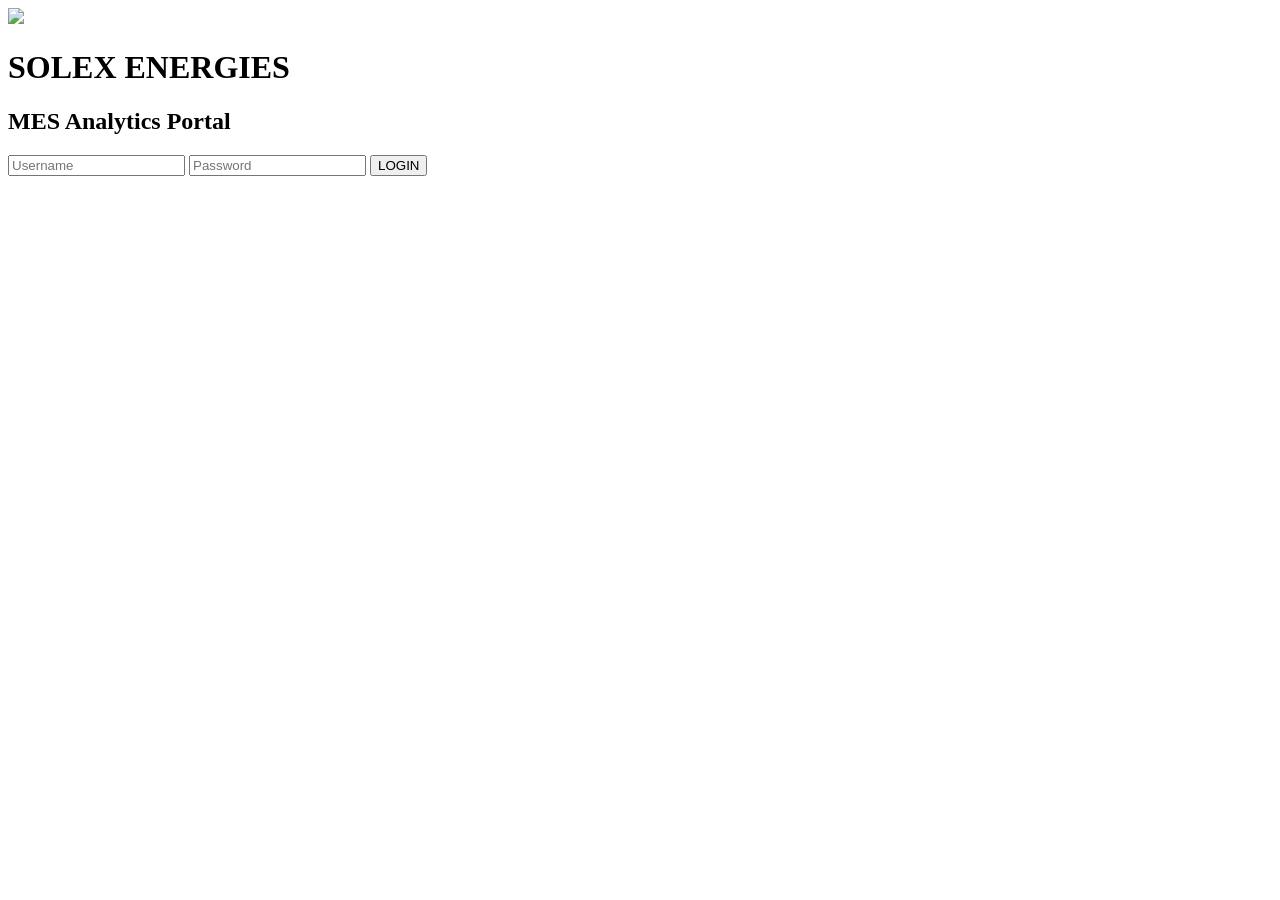
==== index.html @ 9af72ef7 "Add initial HTML structure for MES Portal" ====
<!DOCTYPE html>
<html>
<head>
    <title>Solex MES Portal</title>
    <link rel="stylesheet" href="style.css">
</head>

<body>

<div class="login-container">

    <img src="assets/logo.png" class="logo">

    <h1>SOLEX ENERGIES</h1>
    <h2>MES Analytics Portal</h2>

    <input 
    type="text" 
    id="username"
    placeholder="Username">

    <input 
    type="password"
    id="password"
    placeholder="Password">

    <button onclick="login()">
        LOGIN
    </button>

</div>


<script src="script.js"></script>

</body>
</html>
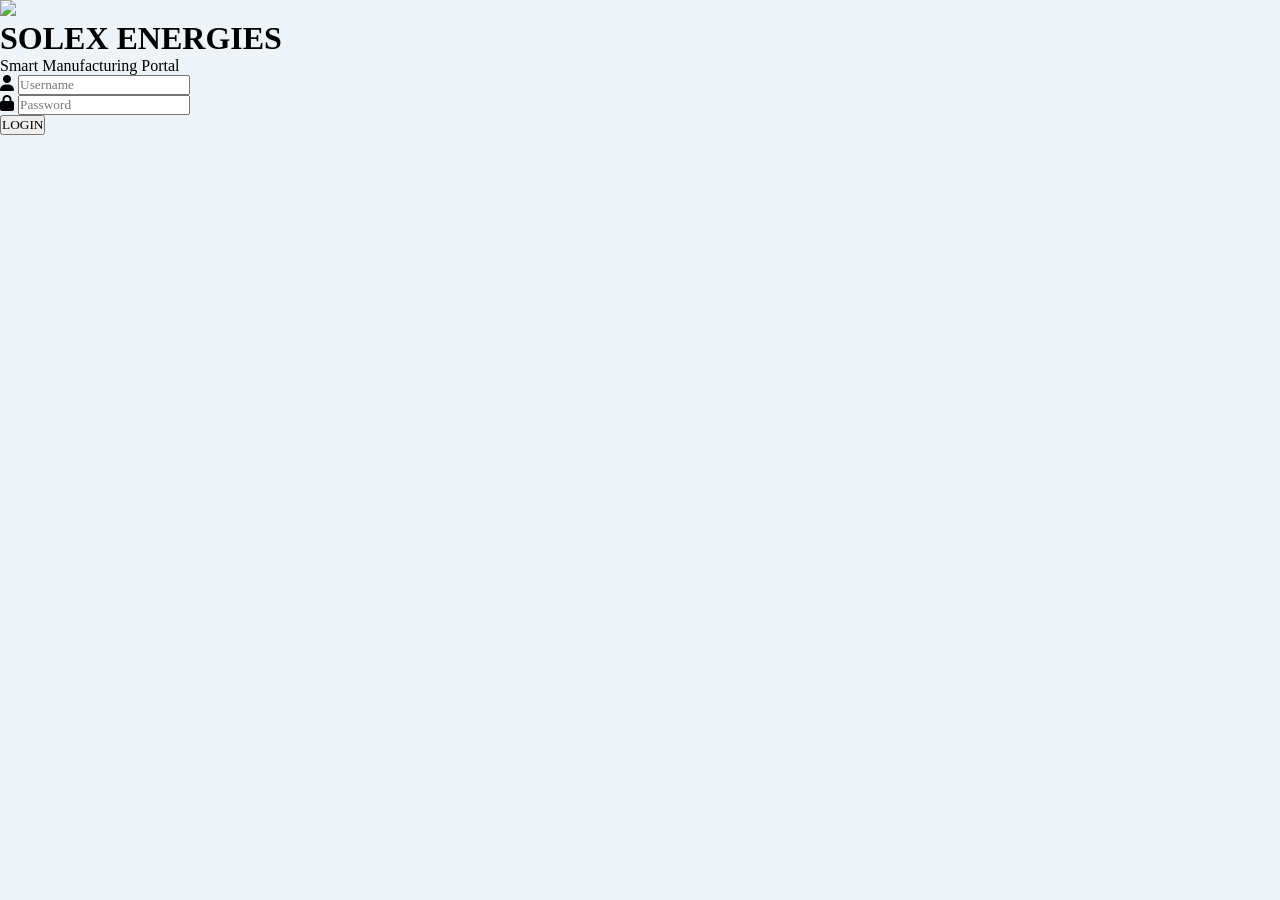
==== commit e8358f9e: "Update index.html" ====
--- a/index.html
+++ b/index.html
@@ -1,37 +1,68 @@
 <!DOCTYPE html>
-<html>
+<html lang="en">
 <head>
-    <title>Solex MES Portal</title>
-    <link rel="stylesheet" href="style.css">
+
+<meta charset="UTF-8">
+<meta name="viewport" content="width=device-width, initial-scale=1.0">
+
+<title>Solex Smart Manufacturing Portal</title>
+
+<link rel="stylesheet" href="css/style.css">
+
+<link rel="preconnect" href="https://fonts.googleapis.com">
+<link rel="preconnect" href="https://fonts.gstatic.com" crossorigin>
+
+<link href="https://fonts.googleapis.com/css2?family=Poppins:wght@300;400;500;600;700&display=swap" rel="stylesheet">
+
+<link rel="stylesheet"
+href="https://cdnjs.cloudflare.com/ajax/libs/font-awesome/6.6.0/css/all.min.css">
+
 </head>
 
-<body>
+<body class="login-page">
 
-<div class="login-container">
+<div class="login-box">
 
-    <img src="assets/logo.png" class="logo">
+<img src="assets/logo.png" class="logo">
 
-    <h1>SOLEX ENERGIES</h1>
-    <h2>MES Analytics Portal</h2>
+<h1>SOLEX ENERGIES</h1>
 
-    <input 
-    type="text" 
-    id="username"
-    placeholder="Username">
+<p>Smart Manufacturing Portal</p>
 
-    <input 
-    type="password"
-    id="password"
-    placeholder="Password">
+<div class="input-group">
 
-    <button onclick="login()">
-        LOGIN
-    </button>
+<i class="fa fa-user"></i>
+
+<input
+type="text"
+id="username"
+placeholder="Username">
 
 </div>
 
+<div class="input-group">
 
-<script src="script.js"></script>
+<i class="fa fa-lock"></i>
+
+<input
+type="password"
+id="password"
+placeholder="Password">
+
+</div>
+
+<div id="error" class="error"></div>
+
+<button onclick="login()">
+
+LOGIN
+
+</button>
+
+</div>
+
+<script src="js/script.js"></script>
 
 </body>
+
 </html>
--- a/css/style.css
+++ b/css/style.css
@@ -0,0 +1,177 @@
+*{
+
+margin:0;
+padding:0;
+box-sizing:border-box;
+
+font-family:Segoe UI;
+
+}
+
+body{
+
+display:flex;
+
+background:#eef3f8;
+
+}
+
+.sidebar{
+
+width:250px;
+
+height:100vh;
+
+background:#162534;
+
+color:white;
+
+position:fixed;
+
+}
+
+.logo-area{
+
+text-align:center;
+
+padding:20px;
+
+}
+
+.logo-area img{
+
+width:120px;
+
+margin-bottom:10px;
+
+}
+
+.logo-area h2{
+
+color:#00A651;
+
+}
+
+.sidebar ul{
+
+list-style:none;
+
+margin-top:20px;
+
+}
+
+.sidebar li{
+
+padding:18px;
+
+cursor:pointer;
+
+transition:.3s;
+
+}
+
+.sidebar li:hover{
+
+background:#00A651;
+
+}
+
+.active{
+
+background:#00A651;
+
+}
+
+.sidebar i{
+
+width:30px;
+
+}
+
+.main{
+
+margin-left:250px;
+
+width:calc(100% - 250px);
+
+}
+
+.topbar{
+
+height:70px;
+
+background:white;
+
+display:flex;
+
+justify-content:space-between;
+
+align-items:center;
+
+padding:20px;
+
+box-shadow:0 0 10px rgba(0,0,0,.15);
+
+}
+
+.cards{
+
+display:grid;
+
+grid-template-columns:repeat(4,1fr);
+
+gap:20px;
+
+padding:25px;
+
+}
+
+.card{
+
+background:white;
+
+padding:30px;
+
+border-radius:15px;
+
+box-shadow:0 4px 10px rgba(0,0,0,.1);
+
+}
+
+.card h3{
+
+color:gray;
+
+margin-bottom:15px;
+
+}
+
+.card h1{
+
+color:#00A651;
+
+}
+
+.powerbi{
+
+margin:25px;
+
+background:white;
+
+padding:20px;
+
+border-radius:15px;
+
+box-shadow:0 4px 10px rgba(0,0,0,.1);
+
+}
+
+.powerbi iframe{
+
+width:100%;
+
+height:700px;
+
+border:none;
+
+}
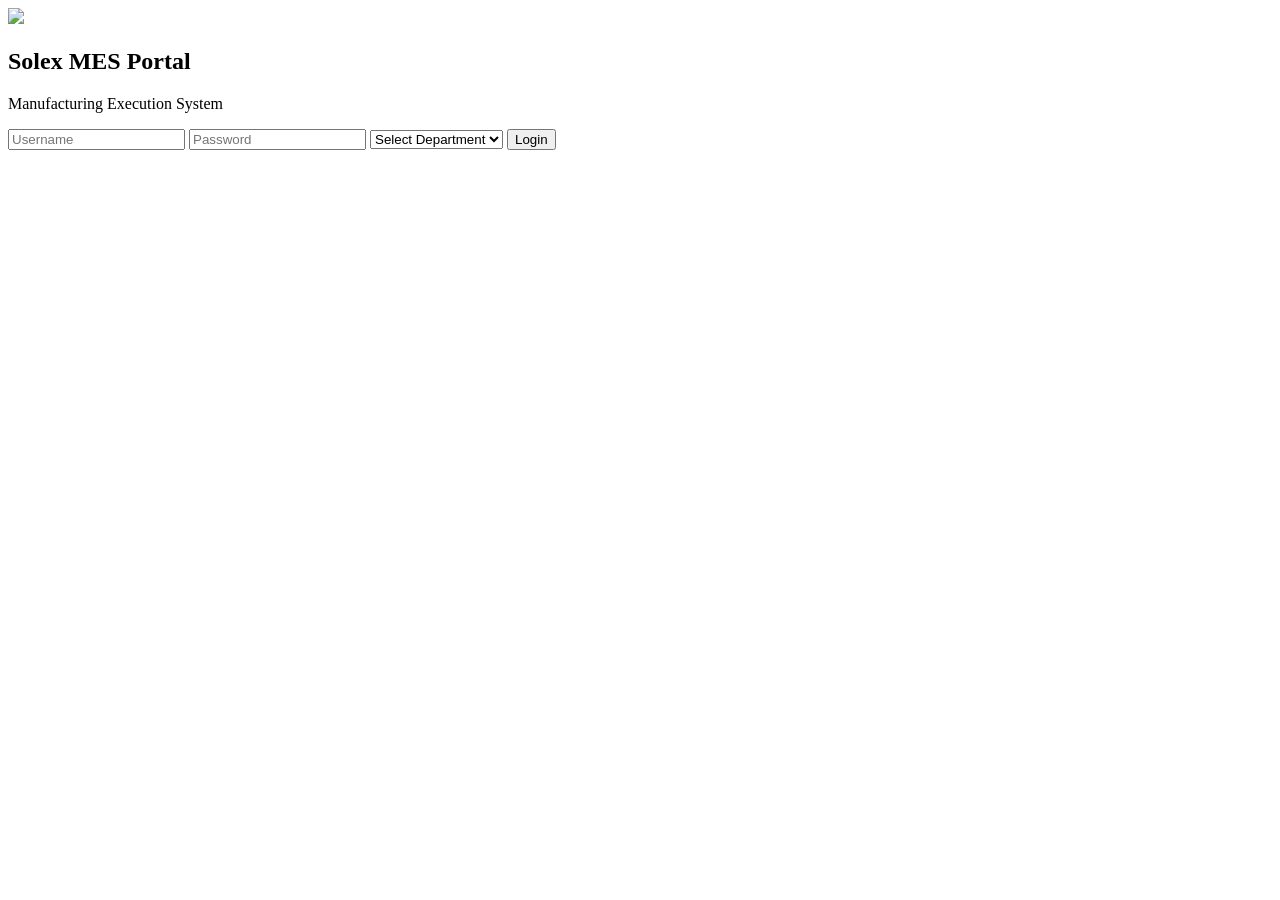
==== commit 6ba69709: "Update index.html" ====
--- a/index.html
+++ b/index.html
@@ -1,68 +1,38 @@
 <!DOCTYPE html>
-<html lang="en">
+<html>
 <head>
-
-<meta charset="UTF-8">
-<meta name="viewport" content="width=device-width, initial-scale=1.0">
-
-<title>Solex Smart Manufacturing Portal</title>
-
-<link rel="stylesheet" href="css/style.css">
-
-<link rel="preconnect" href="https://fonts.googleapis.com">
-<link rel="preconnect" href="https://fonts.gstatic.com" crossorigin>
-
-<link href="https://fonts.googleapis.com/css2?family=Poppins:wght@300;400;500;600;700&display=swap" rel="stylesheet">
-
-<link rel="stylesheet"
-href="https://cdnjs.cloudflare.com/ajax/libs/font-awesome/6.6.0/css/all.min.css">
-
+    <title>Solex MES Portal Login</title>
+    <link rel="stylesheet" href="style.css">
 </head>
 
-<body class="login-page">
+<body class="login-body">
 
 <div class="login-box">
 
-<img src="assets/logo.png" class="logo">
+    <img src="images/logo.png" class="logo">
 
-<h1>SOLEX ENERGIES</h1>
+    <h2>Solex MES Portal</h2>
+    <p>Manufacturing Execution System</p>
 
-<p>Smart Manufacturing Portal</p>
+    <input type="text" id="username" placeholder="Username">
 
-<div class="input-group">
+    <input type="password" id="password" placeholder="Password">
 
-<i class="fa fa-user"></i>
+    <select id="department">
+        <option value="">Select Department</option>
+        <option value="production">Production</option>
+        <option value="quality">Quality</option>
+        <option value="maintenance">Maintenance</option>
+        <option value="management">Management</option>
+    </select>
 
-<input
-type="text"
-id="username"
-placeholder="Username">
+    <button onclick="login()">Login</button>
+
+    <p id="error"></p>
 
 </div>
 
-<div class="input-group">
-
-<i class="fa fa-lock"></i>
-
-<input
-type="password"
-id="password"
-placeholder="Password">
-
-</div>
-
-<div id="error" class="error"></div>
-
-<button onclick="login()">
-
-LOGIN
-
-</button>
-
-</div>
-
-<script src="js/script.js"></script>
+<script src="script.js"></script>
 
 </body>
-
 </html>
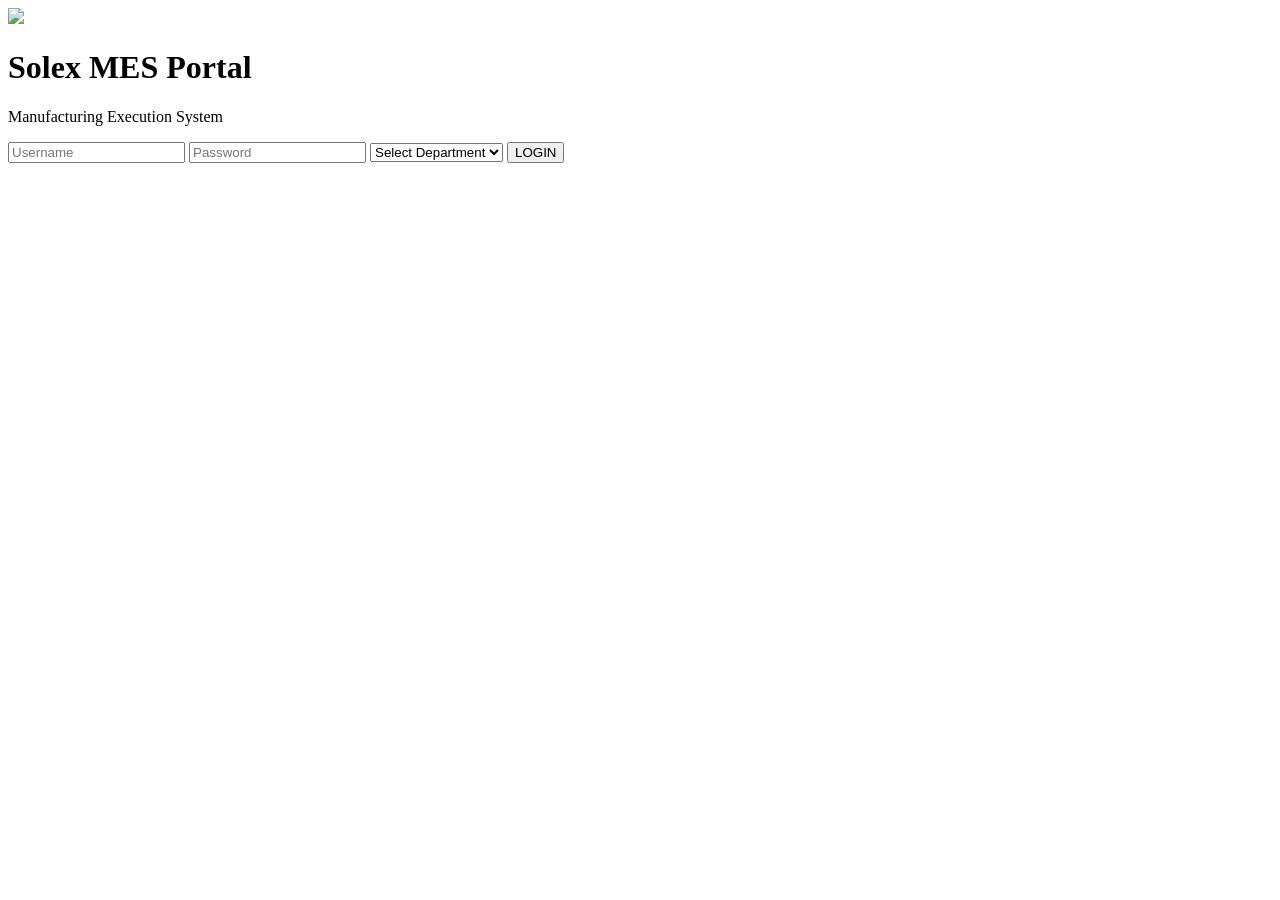
==== commit dba8d851: "Update index.html" ====
--- a/index.html
+++ b/index.html
@@ -1,36 +1,39 @@
 <!DOCTYPE html>
 <html>
 <head>
-    <title>Solex MES Portal Login</title>
+    <title>Solex MES Portal</title>
     <link rel="stylesheet" href="style.css">
 </head>
 
 <body class="login-body">
 
-<div class="login-box">
+<div class="login-container">
 
     <img src="images/logo.png" class="logo">
 
-    <h2>Solex MES Portal</h2>
+    <h1>Solex MES Portal</h1>
     <p>Manufacturing Execution System</p>
 
-    <input type="text" id="username" placeholder="Username">
+    <input id="username" type="text" placeholder="Username">
 
-    <input type="password" id="password" placeholder="Password">
+    <input id="password" type="password" placeholder="Password">
+
 
     <select id="department">
         <option value="">Select Department</option>
-        <option value="production">Production</option>
-        <option value="quality">Quality</option>
-        <option value="maintenance">Maintenance</option>
-        <option value="management">Management</option>
+        <option value="Production">Production</option>
+        <option value="Quality">Quality</option>
+        <option value="Maintenance">Maintenance</option>
+        <option value="Management">Management</option>
     </select>
 
-    <button onclick="login()">Login</button>
 
-    <p id="error"></p>
+    <button onclick="login()">LOGIN</button>
+
+    <p id="message"></p>
 
 </div>
+
 
 <script src="script.js"></script>
 
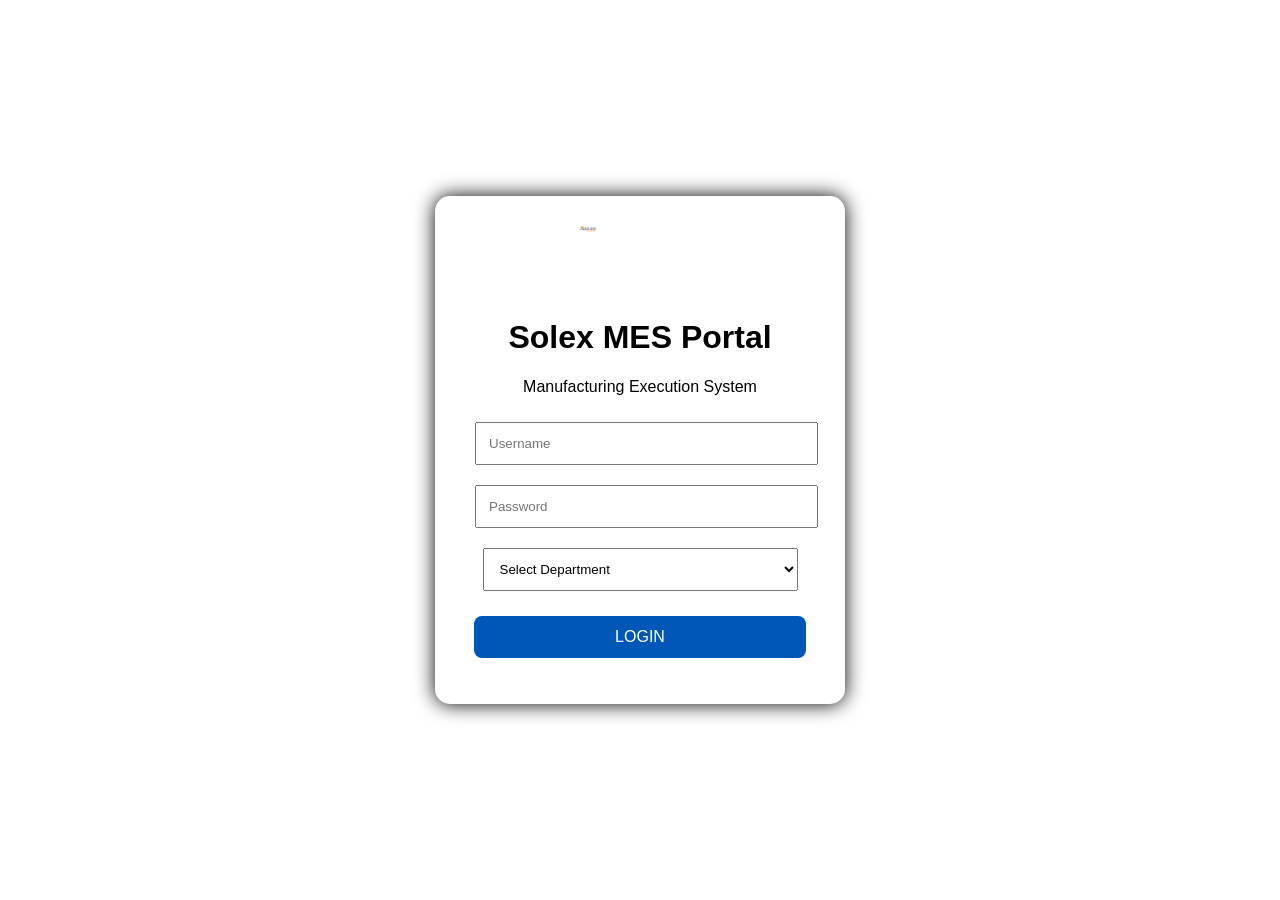
==== commit 3d3ac31c: "Update index.html" ====
--- a/index.html
+++ b/index.html
@@ -1,41 +1,60 @@
 <!DOCTYPE html>
-<html>
+<html lang="en">
+
 <head>
+    <meta charset="UTF-8">
+    <meta name="viewport" content="width=device-width, initial-scale=1.0">
     <title>Solex MES Portal</title>
-    <link rel="stylesheet" href="style.css">
+
+    <link rel="stylesheet" href="css/style.css">
 </head>
 
 <body class="login-body">
 
-<div class="login-container">
+    <div class="login-container">
 
-    <img src="images/logo.png" class="logo">
+        <img src="images/logo.png" class="logo" alt="Solex Logo">
 
-    <h1>Solex MES Portal</h1>
-    <p>Manufacturing Execution System</p>
+        <h1>Solex MES Portal</h1>
 
-    <input id="username" type="text" placeholder="Username">
+        <p>Manufacturing Execution System</p>
 
-    <input id="password" type="password" placeholder="Password">
+        <input
+            type="text"
+            id="username"
+            placeholder="Username"
+        >
 
+        <input
+            type="password"
+            id="password"
+            placeholder="Password"
+        >
 
-    <select id="department">
-        <option value="">Select Department</option>
-        <option value="Production">Production</option>
-        <option value="Quality">Quality</option>
-        <option value="Maintenance">Maintenance</option>
-        <option value="Management">Management</option>
-    </select>
+        <select id="department">
 
+            <option value="">Select Department</option>
 
-    <button onclick="login()">LOGIN</button>
+            <option value="Production">Production</option>
 
-    <p id="message"></p>
+            <option value="Quality">Quality</option>
 
-</div>
+            <option value="Maintenance">Maintenance</option>
 
+            <option value="Management">Management</option>
 
-<script src="script.js"></script>
+        </select>
+
+        <button type="button" onclick="login()">
+            LOGIN
+        </button>
+
+        <p id="message"></p>
+
+    </div>
+
+    <script src="js/script.js"></script>
 
 </body>
+
 </html>
--- a/css/style.css
+++ b/css/style.css
@@ -0,0 +1,148 @@
+body{
+
+margin:0;
+font-family:Arial, sans-serif;
+
+}
+
+
+/* LOGIN PAGE */
+
+.login-body{
+
+height:100vh;
+
+background-image:url("images/main.background.png");
+
+background-size:cover;
+
+background-position:center;
+
+display:flex;
+
+justify-content:center;
+
+align-items:center;
+
+}
+
+
+
+.login-container{
+
+width:350px;
+
+background:white;
+
+padding:30px;
+
+border-radius:15px;
+
+text-align:center;
+
+box-shadow:0px 0px 20px black;
+
+}
+
+
+
+.logo{
+
+width:120px;
+
+}
+
+
+
+input,select{
+
+width:90%;
+
+padding:12px;
+
+margin:10px;
+
+}
+
+
+
+button{
+
+width:95%;
+
+padding:12px;
+
+margin-top:15px;
+
+background:#0057b8;
+
+color:white;
+
+border:none;
+
+border-radius:8px;
+
+font-size:16px;
+
+cursor:pointer;
+
+}
+
+
+#message{
+
+color:red;
+
+}
+
+
+
+/* DASHBOARD */
+
+.dashboard{
+
+height:100vh;
+
+background:#f2f2f2;
+
+display:flex;
+
+justify-content:center;
+
+align-items:center;
+
+}
+
+
+
+.dashboard-box{
+
+text-align:center;
+
+}
+
+
+
+.cards{
+
+display:flex;
+
+gap:20px;
+
+margin:30px;
+
+}
+
+
+
+.card{
+
+background:white;
+
+padding:30px;
+
+border-radius:10px;
+
+box-shadow:0px 0px 10px gray;
+
+}
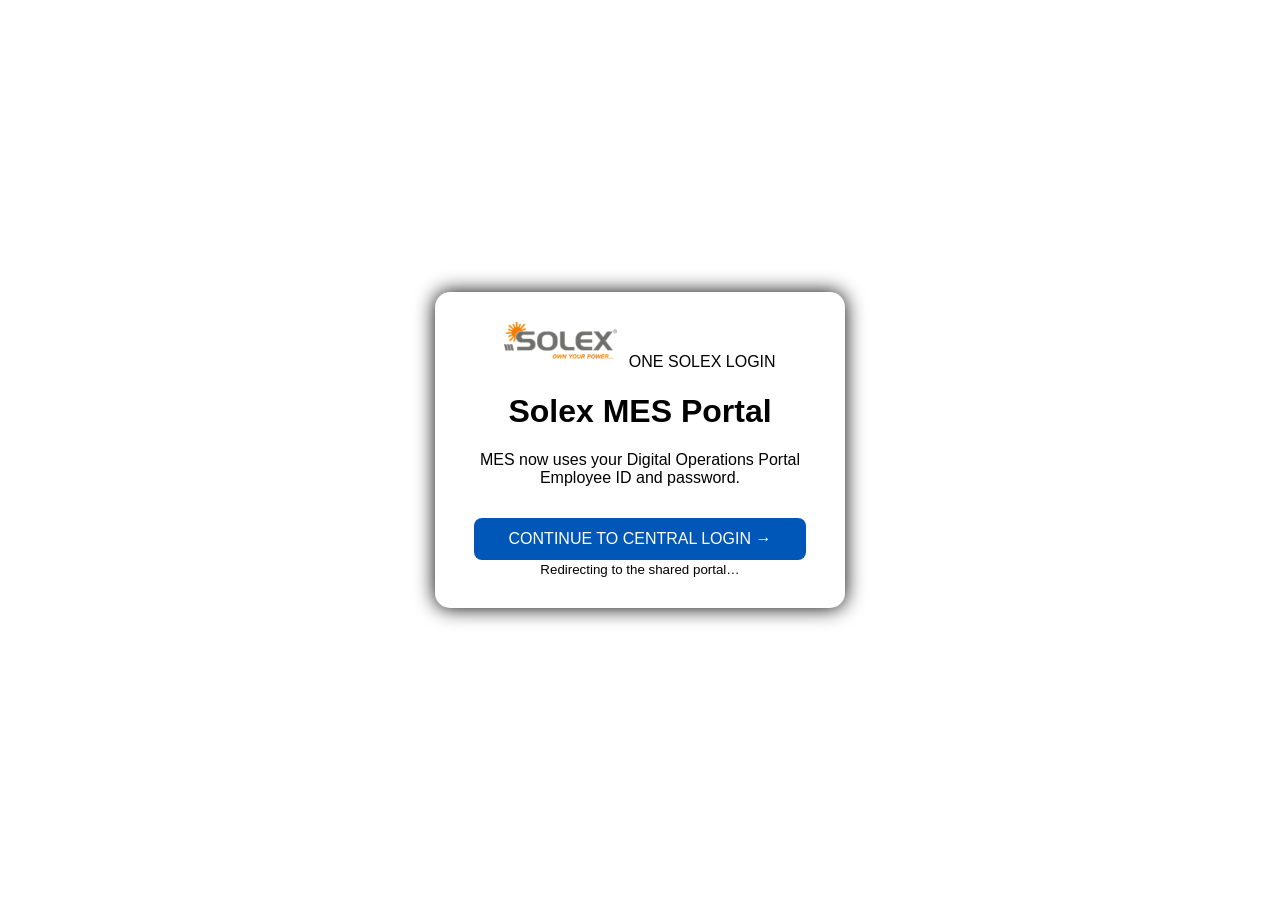
==== commit 3c48ffed: "Add files via upload" ====
--- a/index.html
+++ b/index.html
@@ -1,60 +1,20 @@
-<!DOCTYPE html>
+<!doctype html>
 <html lang="en">
-
 <head>
-    <meta charset="UTF-8">
-    <meta name="viewport" content="width=device-width, initial-scale=1.0">
-    <title>Solex MES Portal</title>
-
-    <link rel="stylesheet" href="css/style.css">
+  <meta charset="UTF-8">
+  <meta name="viewport" content="width=device-width, initial-scale=1">
+  <title>Opening Solex MES Portal</title>
+  <link rel="stylesheet" href="css/style.css">
 </head>
-
 <body class="login-body">
-
-    <div class="login-container">
-
-        <img src="images/logo.png" class="logo" alt="Solex Logo">
-
-        <h1>Solex MES Portal</h1>
-
-        <p>Manufacturing Execution System</p>
-
-        <input
-            type="text"
-            id="username"
-            placeholder="Username"
-        >
-
-        <input
-            type="password"
-            id="password"
-            placeholder="Password"
-        >
-
-        <select id="department">
-
-            <option value="">Select Department</option>
-
-            <option value="Production">Production</option>
-
-            <option value="Quality">Quality</option>
-
-            <option value="Maintenance">Maintenance</option>
-
-            <option value="Management">Management</option>
-
-        </select>
-
-        <button type="button" onclick="login()">
-            LOGIN
-        </button>
-
-        <p id="message"></p>
-
-    </div>
-
-    <script src="js/script.js"></script>
-
+  <div class="login-container">
+    <img src="images/logo.png" class="logo" alt="Solex Energies">
+    <span class="eyebrow">ONE SOLEX LOGIN</span>
+    <h1>Solex MES Portal</h1>
+    <p>MES now uses your Digital Operations Portal Employee ID and password.</p>
+    <button id="continueButton" type="button">CONTINUE TO CENTRAL LOGIN →</button>
+    <small>Redirecting to the shared portal…</small>
+  </div>
+  <script src="js/script.js"></script>
 </body>
-
 </html>
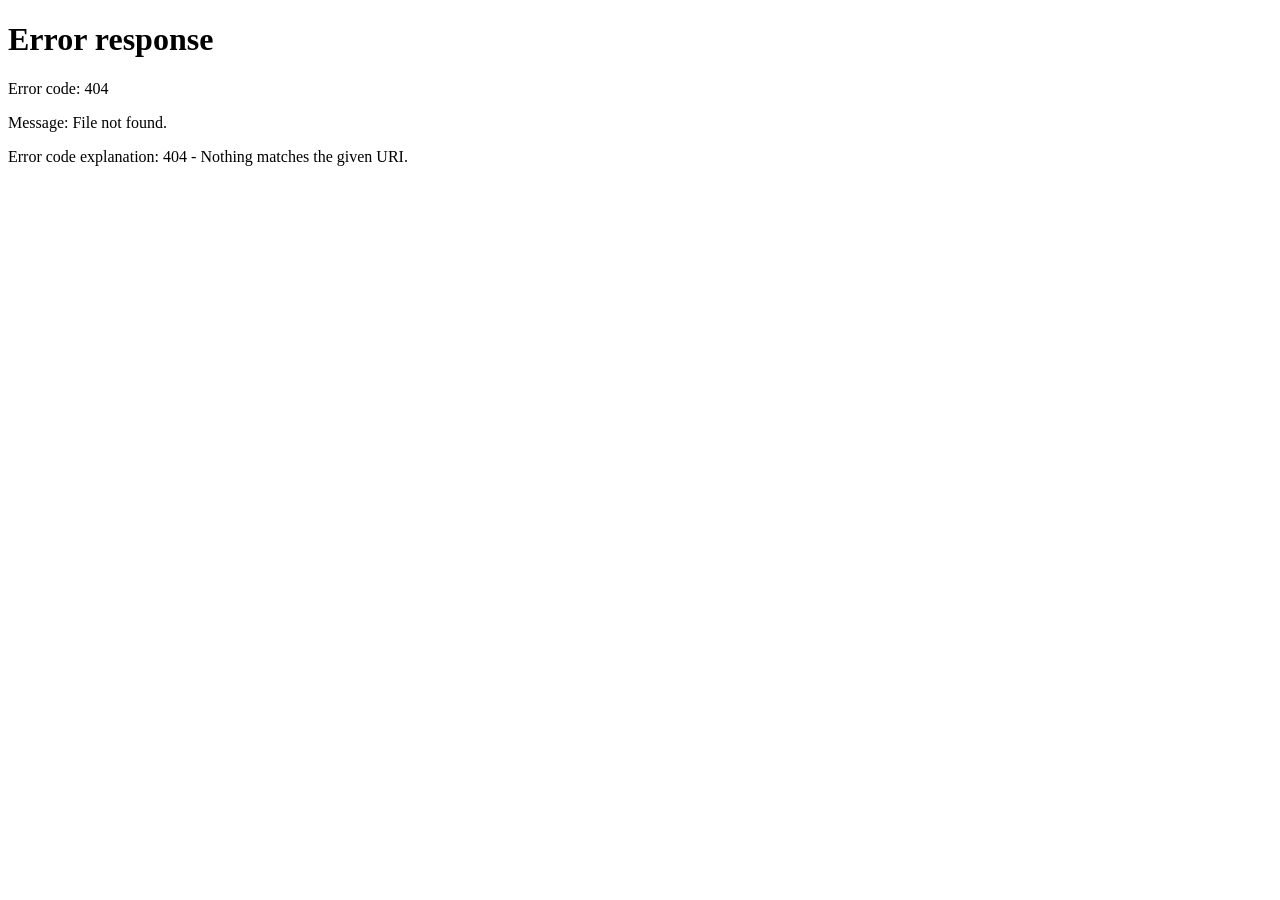
==== commit 29b51495: "Add files via upload" ====
--- a/index.html
+++ b/index.html
@@ -3,15 +3,15 @@
 <head>
   <meta charset="UTF-8">
   <meta name="viewport" content="width=device-width, initial-scale=1">
-  <title>Opening Solex MES Portal</title>
+  <title>Opening Solex Analytics</title>
   <link rel="stylesheet" href="css/style.css">
 </head>
 <body class="login-body">
   <div class="login-container">
     <img src="images/logo.png" class="logo" alt="Solex Energies">
     <span class="eyebrow">ONE SOLEX LOGIN</span>
-    <h1>Solex MES Portal</h1>
-    <p>MES now uses your Digital Operations Portal Employee ID and password.</p>
+    <h1>Solex Analytics</h1>
+    <p>Analytics uses your Digital Operations Portal Employee ID and opens the dashboard assigned to your department.</p>
     <button id="continueButton" type="button">CONTINUE TO CENTRAL LOGIN →</button>
     <small>Redirecting to the shared portal…</small>
   </div>
--- a/css/style.css
+++ b/css/style.css
@@ -1,148 +1,76 @@
-body{
-
-margin:0;
-font-family:Arial, sans-serif;
-
+:root {
+  --orange: #f47b20;
+  --charcoal: #292c30;
+  --grey: #e4e5e7;
 }
 
+* { box-sizing: border-box; }
 
-/* LOGIN PAGE */
-
-.login-body{
-
-height:100vh;
-
-background-image:url("images/main.background.png");
-
-background-size:cover;
-
-background-position:center;
-
-display:flex;
-
-justify-content:center;
-
-align-items:center;
-
+body {
+  margin: 0;
+  font-family: "Segoe UI", Arial, sans-serif;
 }
 
-
-
-.login-container{
-
-width:350px;
-
-background:white;
-
-padding:30px;
-
-border-radius:15px;
-
-text-align:center;
-
-box-shadow:0px 0px 20px black;
-
+.login-body {
+  min-height: 100vh;
+  display: grid;
+  place-items: center;
+  padding: 24px;
+  background:
+    linear-gradient(125deg, #25272beF 0%, #44484de8 58%, #f47b20d9 58.3%, #f47b20d9 64%, #d8dadee8 64.3%),
+    url("../images/main.background.png") center / cover;
 }
 
-
-
-.logo{
-
-width:120px;
-
+.login-container {
+  width: min(430px, 100%);
+  padding: 38px;
+  border-top: 7px solid var(--orange);
+  border-radius: 14px;
+  background: #f7f7f6;
+  text-align: center;
+  box-shadow: 0 22px 55px #11182055;
 }
 
-
-
-input,select{
-
-width:90%;
-
-padding:12px;
-
-margin:10px;
-
+.logo {
+  width: 155px;
+  padding: 8px 12px;
+  border-radius: 5px;
+  background: #fff;
 }
 
-
-
-button{
-
-width:95%;
-
-padding:12px;
-
-margin-top:15px;
-
-background:#0057b8;
-
-color:white;
-
-border:none;
-
-border-radius:8px;
-
-font-size:16px;
-
-cursor:pointer;
-
+.eyebrow {
+  display: block;
+  margin-top: 28px;
+  color: var(--orange);
+  font-size: 11px;
+  font-weight: 800;
+  letter-spacing: 2px;
 }
 
-
-#message{
-
-color:red;
-
+.login-container h1 {
+  margin: 9px 0 7px;
+  color: var(--charcoal);
 }
 
-
-
-/* DASHBOARD */
-
-.dashboard{
-
-height:100vh;
-
-background:#f2f2f2;
-
-display:flex;
-
-justify-content:center;
-
-align-items:center;
-
+.login-container p,
+.login-container small {
+  color: #72767b;
+  line-height: 1.6;
 }
 
+.login-container small { display: block; margin-top: 16px; }
 
-
-.dashboard-box{
-
-text-align:center;
-
+button {
+  width: 100%;
+  margin-top: 24px;
+  padding: 13px 18px;
+  border: 0;
+  border-radius: 7px;
+  background: linear-gradient(90deg, #e9660d, var(--orange));
+  color: #fff;
+  font-weight: 750;
+  cursor: pointer;
+  box-shadow: 0 8px 18px #f47b2038;
 }
 
-
-
-.cards{
-
-display:flex;
-
-gap:20px;
-
-margin:30px;
-
-}
-
-
-
-.card{
-
-background:white;
-
-padding:30px;
-
-border-radius:10px;
-
-box-shadow:0px 0px 10px gray;
-
-}
+button:hover { filter: brightness(.96); }
